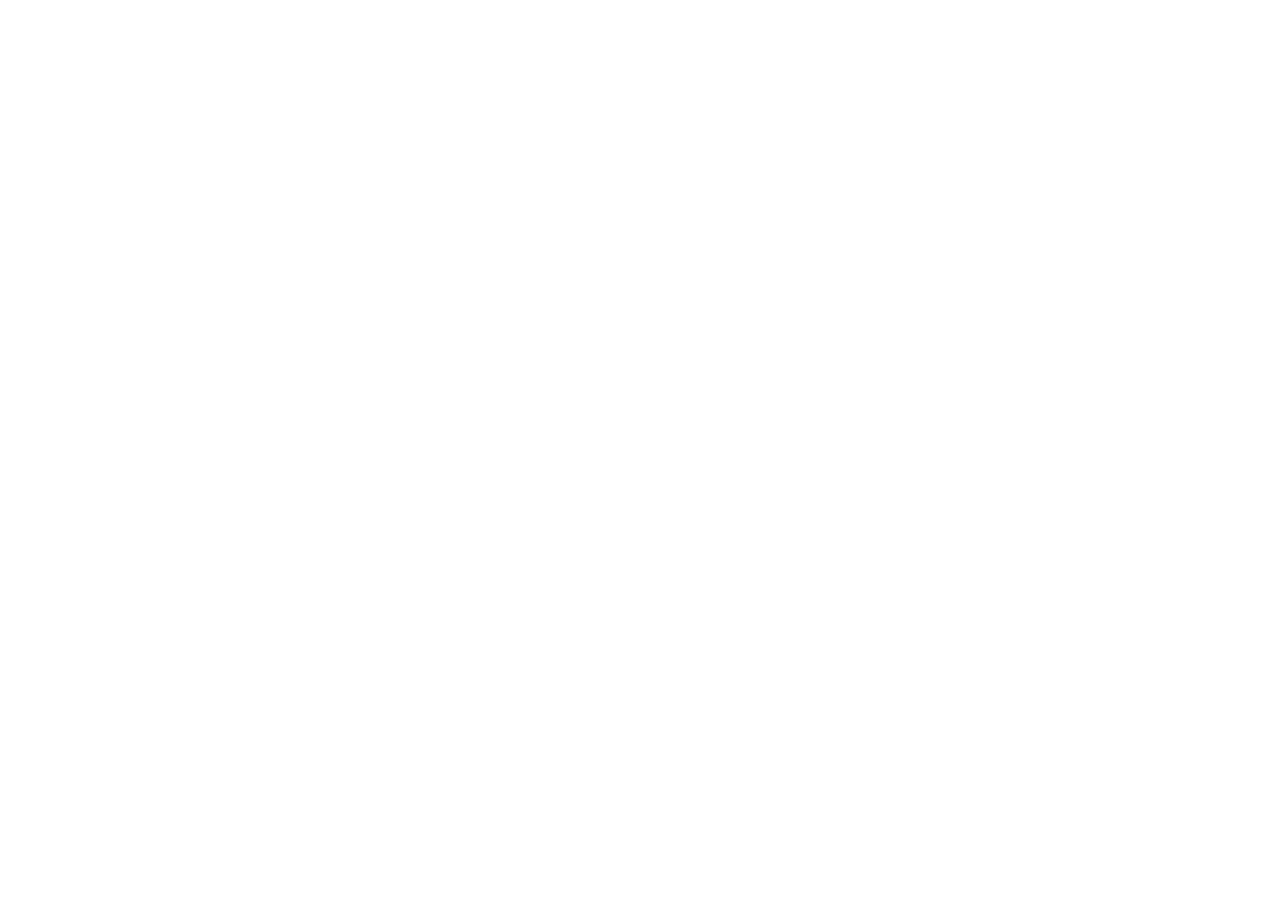
==== resume/resume.html @ bf5ecc52 "created resume folder with html boilerplate" ====
<html lang="en">
<head>
  <meta charset="UTF-8">
  <meta name="viewport" content="width=device-width, initial-scale=1.0">
  <meta http-equiv="X-UA-Compatible" content="ie=edge">
  <link rel="stylesheet" href="./resume-style.css">
  <title>Online Resume</title>
</head>
<body>
  
</body>
</html>
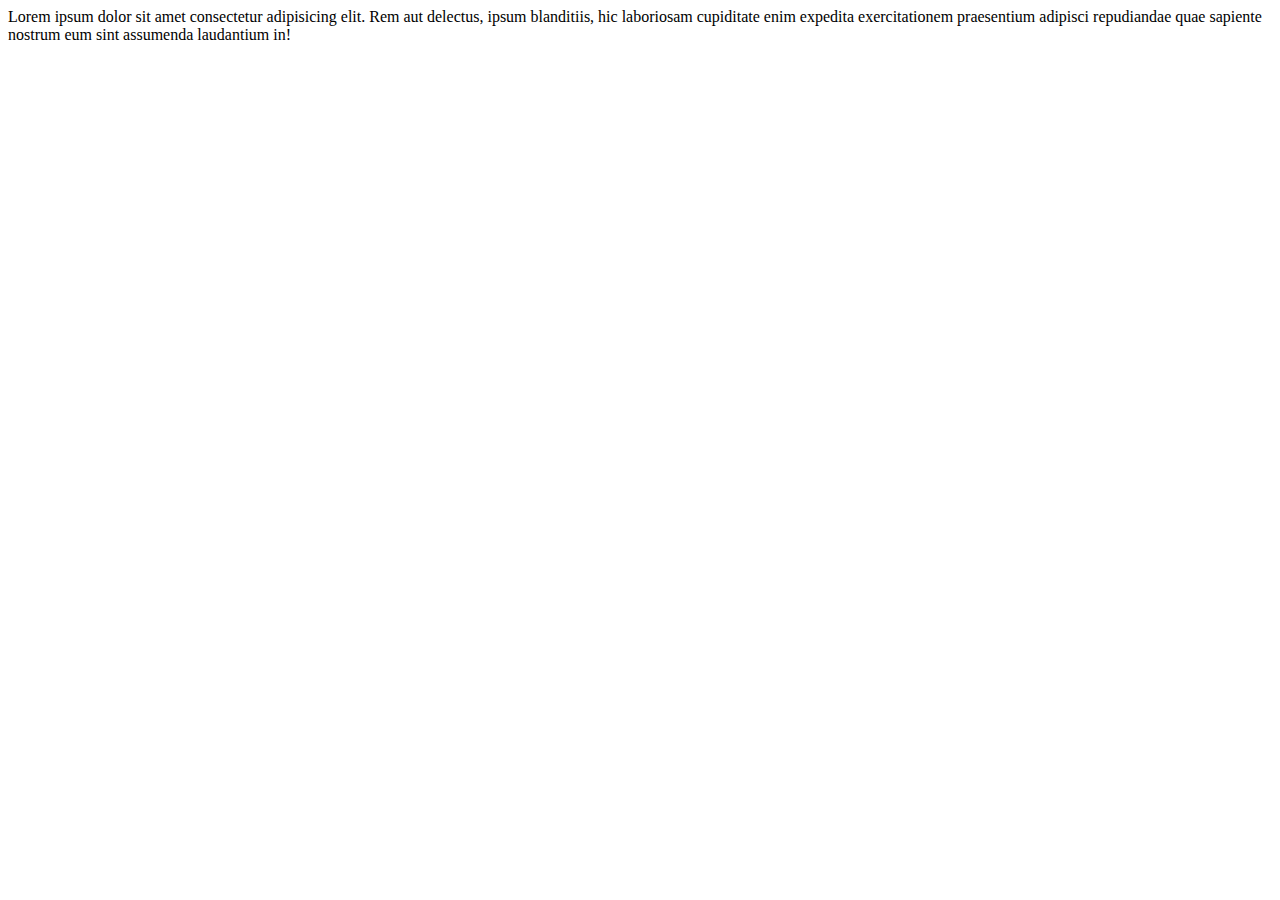
==== commit b971673e: "added code-a-long for nasa in flex and grid" ====
--- a/resume/resume.html
+++ b/resume/resume.html
@@ -7,6 +7,6 @@
   <title>Online Resume</title>
 </head>
 <body>
-  
+  <p>Lorem ipsum dolor sit amet consectetur adipisicing elit. Rem aut delectus, ipsum blanditiis, hic laboriosam cupiditate enim expedita exercitationem praesentium adipisci repudiandae quae sapiente nostrum eum sint assumenda laudantium in!</p>
 </body>
 </html>